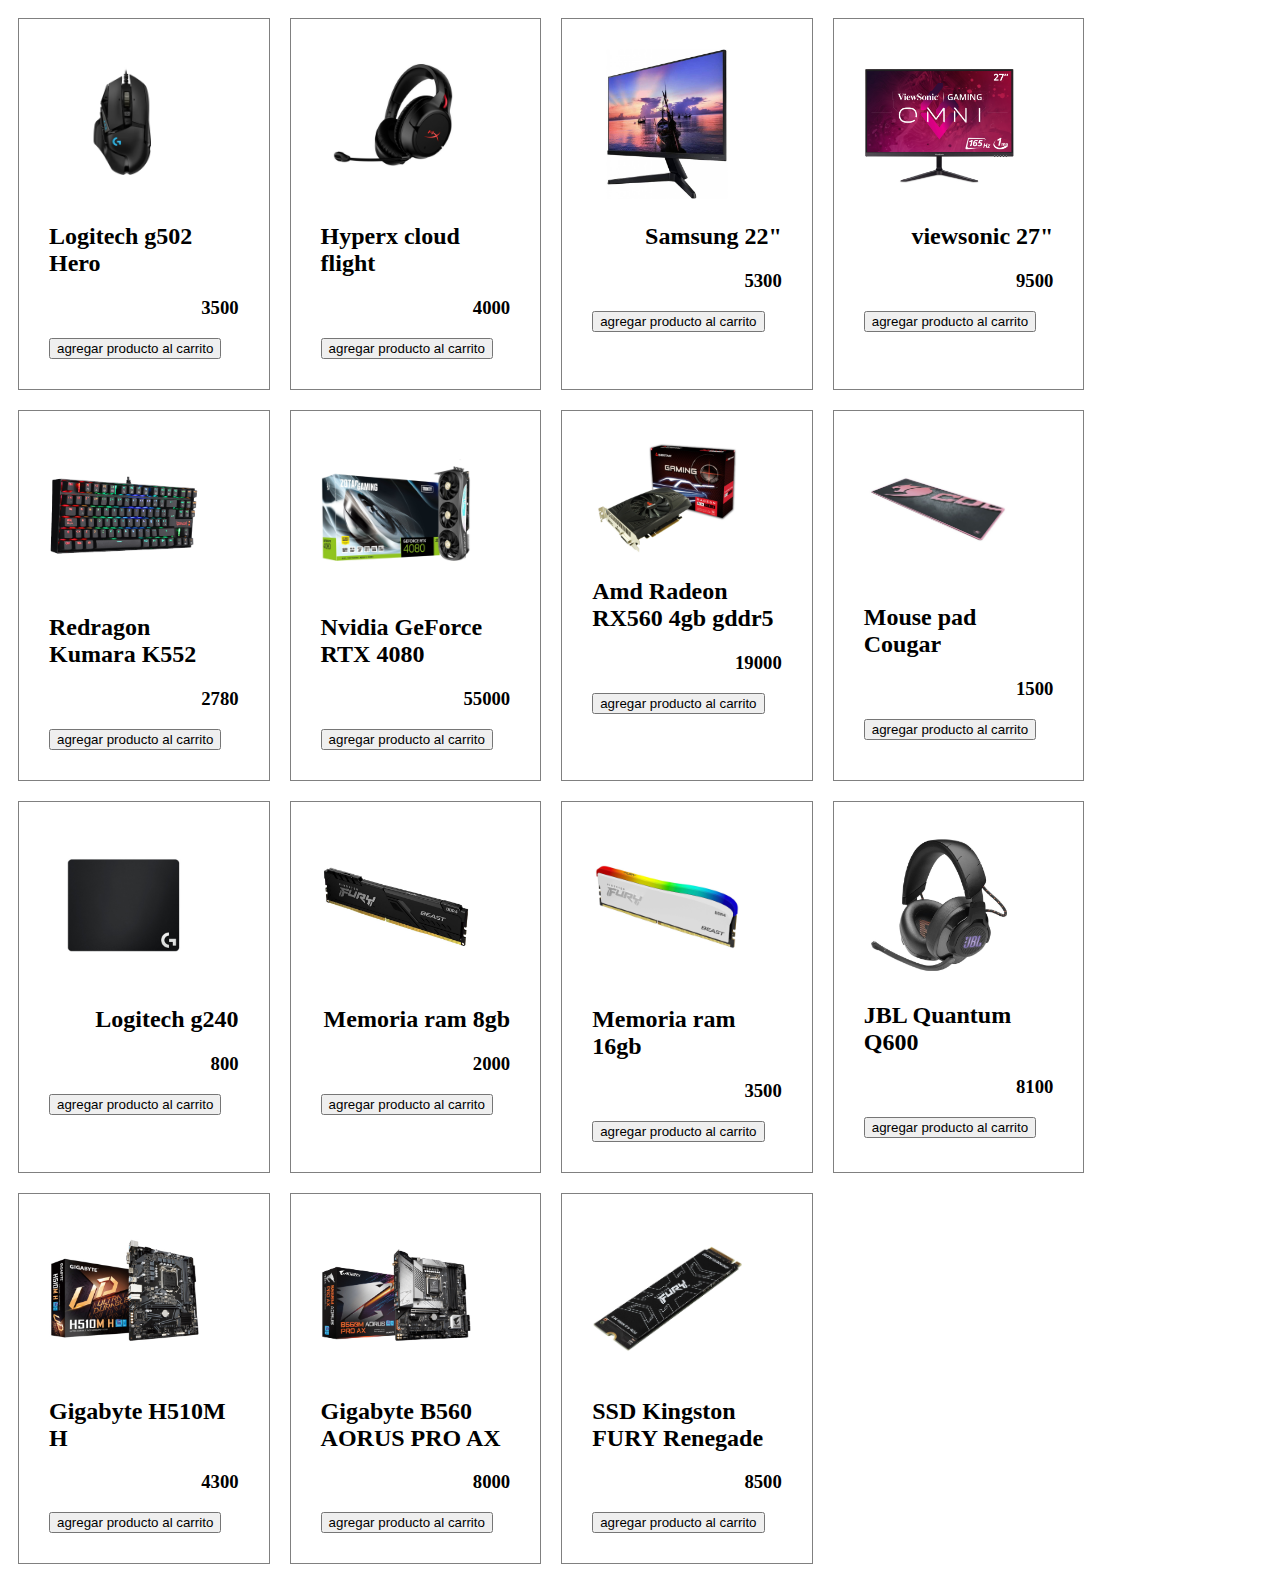
==== index.html @ 9c21cf4b "Primer guardado, array de objetos y base principal" ====
<!DOCTYPE html>
<html lang="en">
<head>
    <meta charset="UTF-8">
    <meta http-equiv="X-UA-Compatible" content="IE=edge">
    <meta name="viewport" content="width=device-width, initial-scale=1.0">
    <title>Document</title>
    <link rel="stylesheet" href="style.css">
</head>
<body>
    <header>

    </header>
    <main>
        <div class="container">

        </div>
    </main>
    <footer>
        
    </footer>

    <script src="productos.js"></script>
    <script src="index.js"></script>
</body>
</html>
---- style.css ----
.card-img img{
    width: 100%;
    height: 100%;
}

img{
    width: 150px;
}

.card {
    width: 15%;
    padding: 30px;
    border: 1px solid grey;
    margin: 10px;
    justify-items: end;
}

.container {
    display: flex;
    flex-wrap: wrap;
}
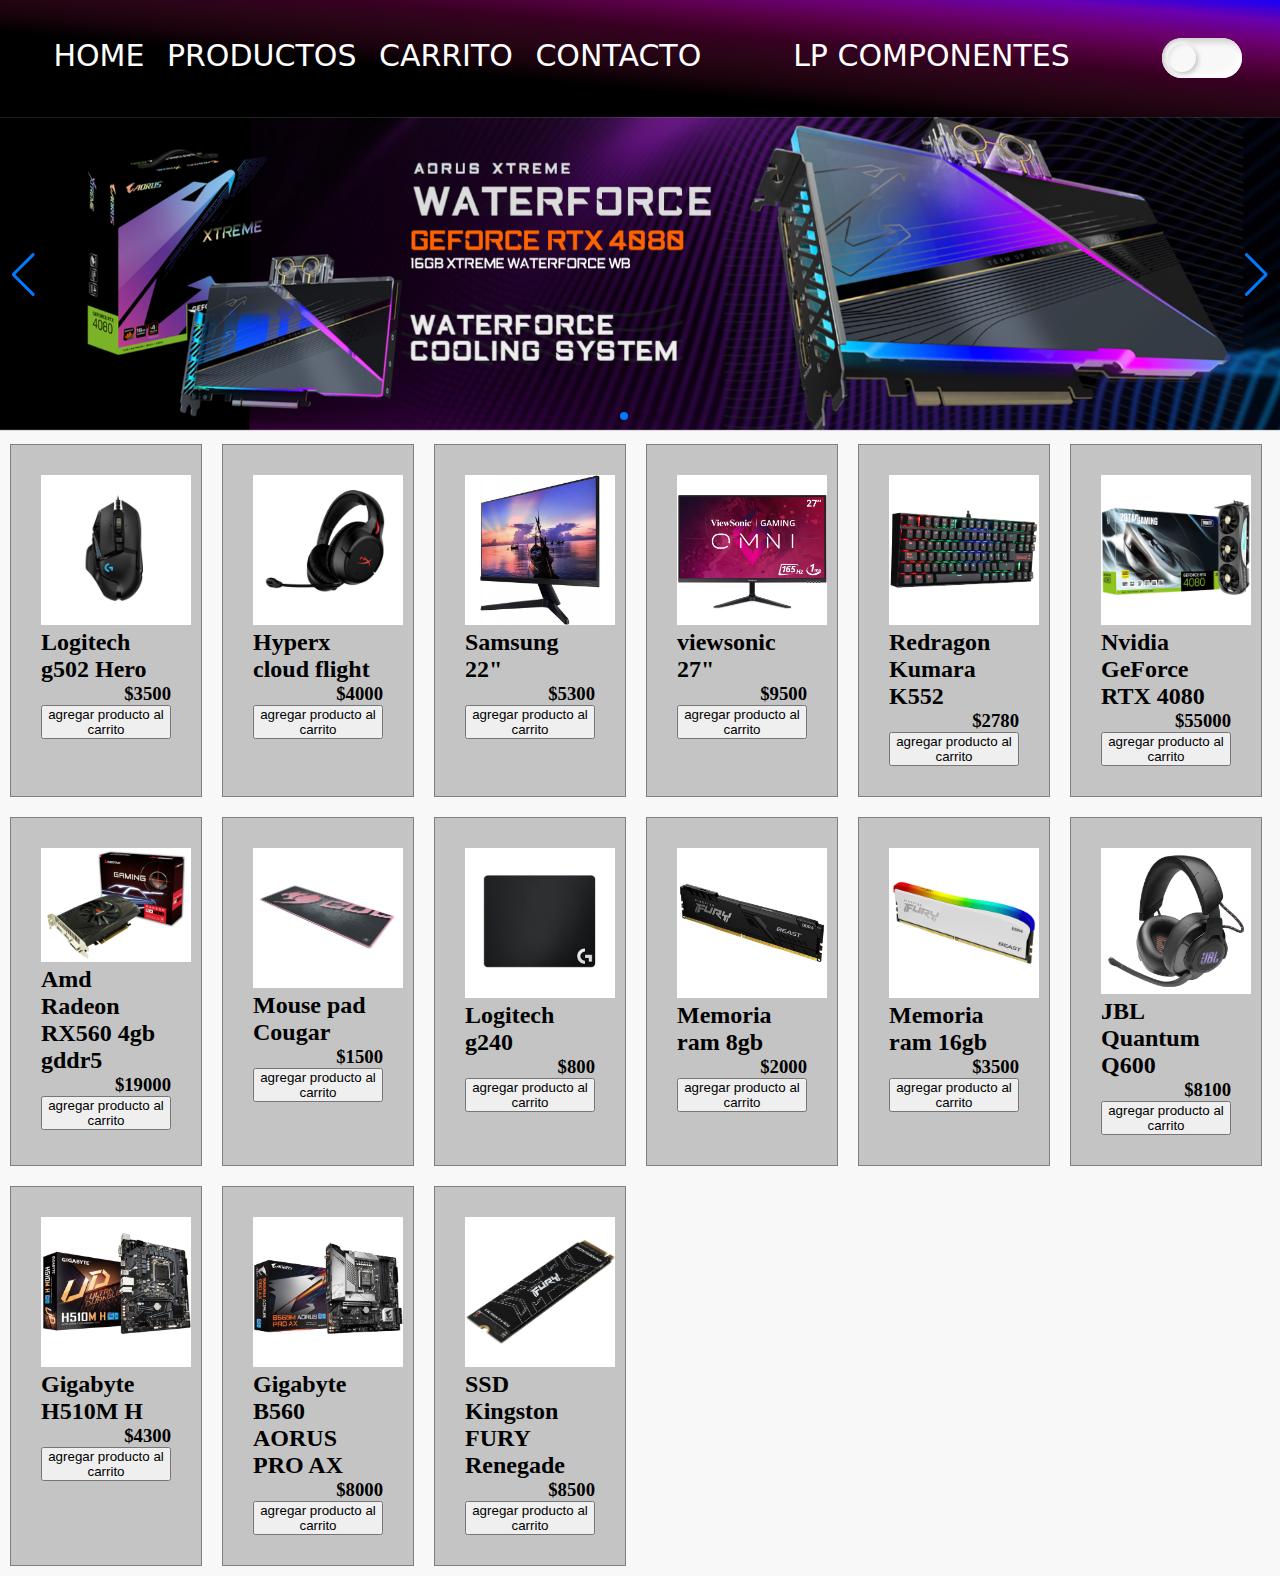
==== commit b9eb1470: "modo oscuro, swiper y array de productos" ====
--- a/index.html
+++ b/index.html
@@ -4,23 +4,62 @@
     <meta charset="UTF-8">
     <meta http-equiv="X-UA-Compatible" content="IE=edge">
     <meta name="viewport" content="width=device-width, initial-scale=1.0">
-    <title>Document</title>
+    <title>HOME</title>
     <link rel="stylesheet" href="style.css">
+    <link rel="stylesheet" href="https://cdn.jsdelivr.net/npm/swiper@8/swiper-bundle.min.css"/>
 </head>
 <body>
     <header>
-
+        <nav class="navBar">
+            
+            <div>
+                <a class="linksNavBar" href="index.html">HOME</a>
+                <a class="linksNavBar" href="productos.html">PRODUCTOS</a>
+                <a class="linksNavBar" href="carrito.html">CARRITO</a>
+                <a class="linksNavBar" href="contacto.html">CONTACTO</a>
+            </div>
+            
+            <div>
+                <a class="marca">LP COMPONENTES</a>
+            </div> 
+            
+            <div id="modoOscuro">
+                <div class="toggle"></div>
+            </div>
+        </nav>
     </header>
     <main>
-        <div class="container">
-
+        <!-- Slider main container -->
+        <div class="swiper">
+            <!-- Additional required wrapper -->
+            <div class="swiper-wrapper">
+                <!-- Slides -->
+                <div class="swiper-slide"><img class="imgSwiper" src="./assets/aorus-waterforce.jpg" alt=""></div>
+                <div class="swiper-slide"><img class="imgSwiper" src="./assets/corsair-k55-rgb-pro-xt.jpg" alt=""></div>
+                <div class="swiper-slide"><img class="imgSwiper" src="./assets/syncro-1920.jpg" alt=""></div>
+                
+            </div>
+            
+            <div class="swiper-pagination"></div>
+            
+            
+            <div class="swiper-button-prev"></div>
+            <div class="swiper-button-next"></div>
+        </div>
+        <div class="containerCardsOfertas">
+        
         </div>
     </main>
     <footer>
         
     </footer>
-
-    <script src="productos.js"></script>
+    
+    <script src="./JS/arrayProductos.js"></script>
     <script src="index.js"></script>
+    <script src="./JS/ofertas.js"></script>
+    <script src="./JS/modoOscuro.js"></script>
+    <script src="https://cdn.jsdelivr.net/npm/swiper@8/swiper-bundle.min.js"></script>
+    <script src="./JS/swiper.js"></script>
+    
 </body>
 </html>--- a/style.css
+++ b/style.css
@@ -1,12 +1,89 @@
+* {
+    margin: 0;
+    padding: 0;
+    box-sizing: border-box; }
+
+
+a{
+    text-decoration: none;
+    text-overflow: none;
+    color: white;
+    font-family: system-ui, -apple-system, BlinkMacSystemFont, 'Segoe UI', Roboto, Oxygen, Ubuntu, Cantarell, 'Open Sans', 'Helvetica Neue', sans-serif;
+}
+
+.linksNavBar{
+    padding-left: 15px;
+}
+
+nav {
+    background-image: linear-gradient(to left bottom, #1500f9, #6a00b0, #6c0073, #570043, #380022, #290517, #1b030d, #000000, #000000, #000000, #000000, #000000);
+    padding: 3%;
+    font-size: 30px;
+    display: flex;
+    justify-content: space-between;
+}   
+
+body{
+    background-color: #f8f8f8;
+}
+
+#modoOscuro{
+    background-color: #f8f8f8;
+    position: relative;
+    width: 80px;
+    height: 40px;
+    box-shadow: inset 4px 4px 6px #cecece,
+                inset -4px -4px 6px #fff;
+    border-radius: 25px;
+
+    cursor: pointer;
+}
+
+.toggle{
+    display: flex;
+    flex-wrap: wrap;
+    position: absolute;
+    top: 0;
+    left: 0;
+    width: 40px;
+    height: 40px;
+    transform: scale(.7);
+    background-color: linear-gradient(145deg, #d8d8d8,#ffffff);
+    border-radius: 25px;
+    box-shadow: 3px 3px 8px #c4c4c4,
+                -3px -3px 8px #fff;
+}
+
+#modoOscuro.active .toggle{
+    left: 40px;
+
+}
+
+main.active {
+    background-color: black;
+}
+
+
+.swiper {
+    width: 100%;
+    height: 50%;
+}
+
 
 .card-img img{
     width: 100%;
     height: 100%;
 }
 
-img{
+.foto{
     width: 150px;
 }
+
+.imgSwiper{
+    width: 100%;
+}
+
+
 
 .card {
     width: 15%;
@@ -14,9 +91,99 @@
     border: 1px solid grey;
     margin: 10px;
     justify-items: end;
+    background-color: #c4c4c4;
 }
 
-.container {
+.containerCards {
     display: flex;
     flex-wrap: wrap;
-}+}
+
+.containerCardsOfertas{
+    display: flex;
+    flex-wrap: wrap;
+}
+
+
+#overlay {
+    width: 100%;
+    height: 100%;
+    position: fixed;
+    background-color: rgba(255, 0, 106 ,0.4);
+}
+
+form {
+    max-width: 550px;
+    width: 90%;
+    background: white;
+    margin: 17vh auto 0 auto;
+    padding: 40px;
+    border-radius: 3px;
+    box-sizing: border-box;
+}
+
+h1{
+    margin: 0;
+    text-align: center;
+}
+
+label{
+    display: block;
+    margin: 20px 0;
+}
+
+
+input, textarea{
+    width: 100%;
+    padding: 10px;
+    box-sizing: border-box;
+    outline: none;
+    resize: none;
+    border: none;
+    border-bottom: 1px solid #d3d3d3;
+}
+
+
+input[type="text"]:focus, textarea:focus {
+    border-bottom: 1px solid rgb(255,0,106);
+}
+
+textarea::-webkit-scrollbar {
+    width: 4px;
+}
+
+textarea::-webkit-scrollbar-thumb {
+    background-color: rgb(255,0,106);
+}
+
+.center {
+    text-align: center;
+}
+
+
+input[type="submit"] {
+    margin-top: 30px;
+    width: 90%;
+    max-width: 200px;
+    background: linear-gradient(to right,#534c4c, #5c4fe4  );
+    color: white;
+    font-size: 17px;
+    cursor: pointer;
+    border-radius: 3px;
+}
+
+.error-border {
+    border-bottom: 1px solid red;
+}
+
+#success {
+    color: rgb(50, 165, 50);
+}
+
+
+
+
+
+
+
+
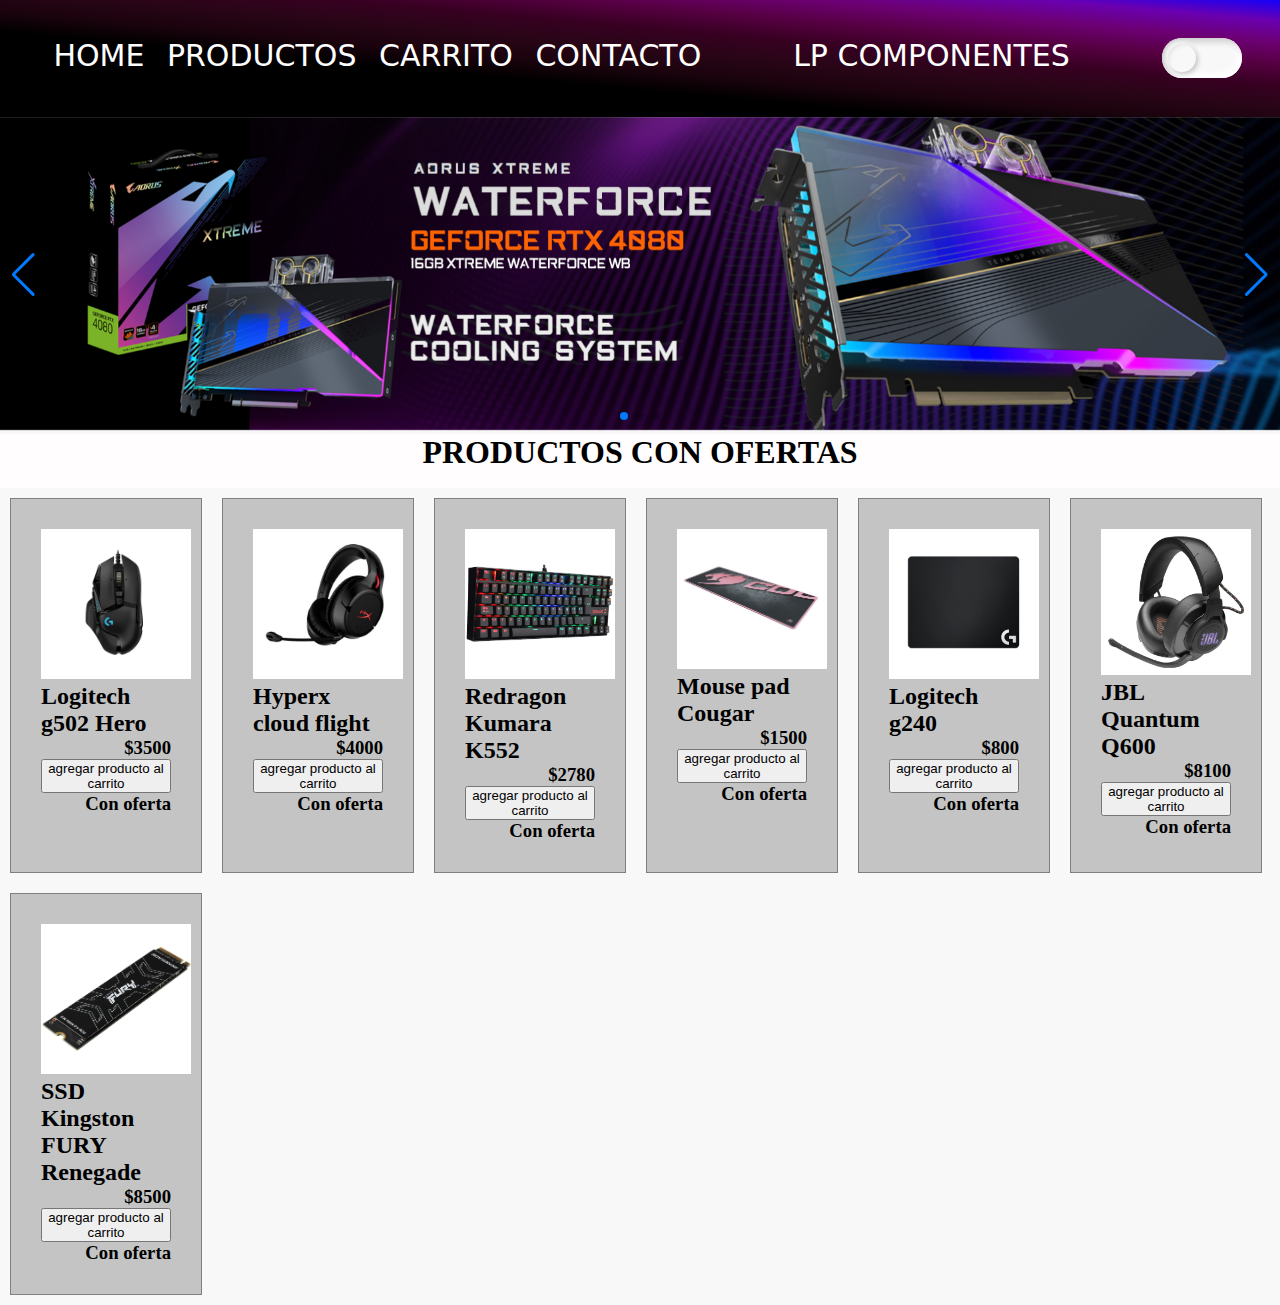
==== commit 9701b138: "localstorage de modo oscuro y carrito" ====
--- a/index.html
+++ b/index.html
@@ -46,6 +46,9 @@
             <div class="swiper-button-prev"></div>
             <div class="swiper-button-next"></div>
         </div>
+        <div class="tituloOfertas">
+            <h1>PRODUCTOS CON OFERTAS</h1>
+        </div>
         <div class="containerCardsOfertas">
         
         </div>
--- a/style.css
+++ b/style.css
@@ -38,6 +38,13 @@
 
     cursor: pointer;
 }
+
+.tituloOfertas{
+    background-color:#fffdfd;
+    height: 6vh;
+    
+}
+
 
 .toggle{
     display: flex;
@@ -59,7 +66,7 @@
 
 }
 
-main.active {
+body.active {
     background-color: black;
 }
 
@@ -182,8 +189,36 @@
 
 
 
-
-
-
-
-
+#cart {
+    border: 1px solid #ccc;
+    padding: 20px;
+    margin: 20px;
+}
+
+#cart h1 {
+    font-size: 24px;
+    margin-top: 0;
+}
+
+#cart-items {
+    list-style: none;
+    padding: 0;
+}
+
+#cart-items li {
+    margin-bottom: 10px;
+}
+
+#cart-items li span {
+    margin-right: 10px;
+}
+
+#cart-total {
+    font-size: 18px;
+    font-weight: bold;
+    margin-top: 20px;
+}
+
+
+
+
